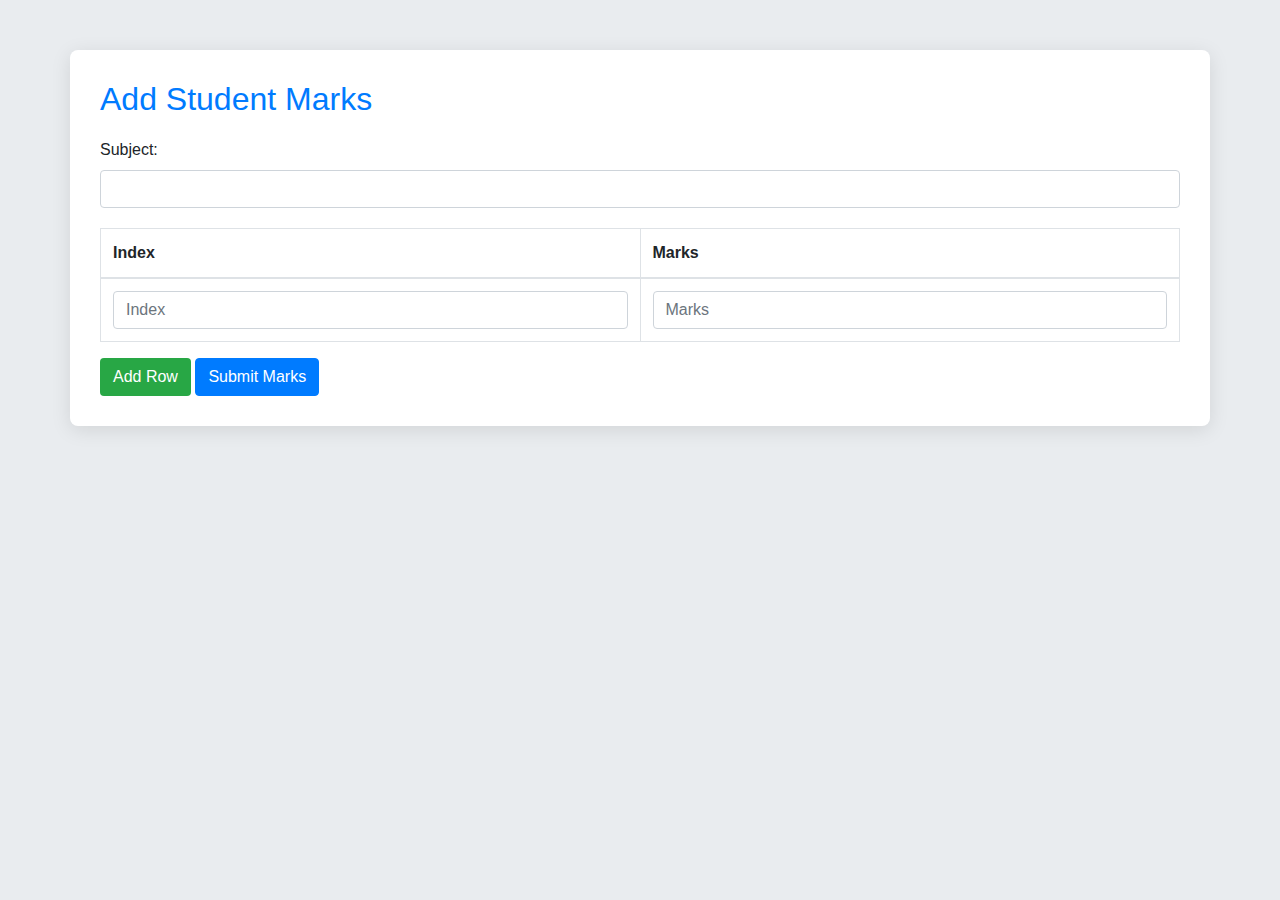
==== staff Dashboard/addMarks.html @ 0379c848 "done chnages" ====
<!DOCTYPE html>
<html lang="en">
<head>
    <meta charset="UTF-8">
    <meta name="viewport" content="width=device-width, initial-scale=1.0">
    <title>Add Student Marks</title>
    <link rel="stylesheet" href="https://stackpath.bootstrapcdn.com/bootstrap/4.5.2/css/bootstrap.min.css">
    <style>
        body {
            font-family: 'Arial', sans-serif;
            background-color: #e9ecef;
        }
        .container {
            margin-top: 50px;
            background-color: #fff;
            padding: 30px;
            border-radius: 8px;
            box-shadow: 0 4px 20px rgba(0, 0, 0, 0.1);
        }
        h2 {
            color: #007bff;
            margin-bottom: 20px;
        }
        .form-group {
            margin-bottom: 20px;
        }
        table {
            margin-top: 20px;
        }
        .btn-add {
            background-color: #28a745;
            color: white;
        }
        .btn-add:hover {
            background-color: #218838;
        }
        footer {
            margin-top: 20px;
            text-align: center;
            padding: 15px 0;
            background-color: #343a40;
            color: white;
        }
    </style>
</head>
<body>
    <div class="container">
        <h2>Add Student Marks</h2>
        <form id="marks-form">
            <div class="form-group">
                <label for="subject">Subject:</label>
                <input type="text" class="form-control" id="subject" required>
            </div>
            <table class="table table-bordered">
                <thead>
                    <tr>
                        <th>Index</th>
                        <th>Marks</th>
                    </tr>
                </thead>
                <tbody id="marks-table-body">
                    <tr>
                        <td><input type="text" class="form-control" placeholder="Index" required></td>
                        <td><input type="number" class="form-control" placeholder="Marks" required></td>
                    </tr>
                </tbody>
            </table>
            <button type="button" class="btn btn-add" id="add-row">Add Row</button>
            <button type="submit" class="btn btn-primary">Submit Marks</button>
        </form>
    </div>

   

    <script>
        document.getElementById('marks-form').addEventListener('submit', function(event) {
            event.preventDefault(); 
            
            alert('Marks submitted successfully!');
            this.reset(); // Reset the form
            document.getElementById('marks-table-body').innerHTML = '<tr><td><input type="text" class="form-control" placeholder="Index" required></td><td><input type="number" class="form-control" placeholder="Marks" required></td></tr>';
        });

        document.getElementById('add-row').addEventListener('click', function() {
            const newRow = `<tr>
                <td><input type="text" class="form-control" placeholder="Index" required></td>
                <td><input type="number" class="form-control" placeholder="Marks" required></td>
            </tr>`;
            document.getElementById('marks-table-body').insertAdjacentHTML('beforeend', newRow);
        });
    </script>

    <script src="https://code.jquery.com/jquery-3.5.1.slim.min.js"></script>
    <script src="https://cdn.jsdelivr.net/npm/@popperjs/core@2.9.3/dist/umd/popper.min.js"></script>
    <script src="https://stackpath.bootstrapcdn.com/bootstrap/4.5.2/js/bootstrap.min.js"></script>
</body>
</html>
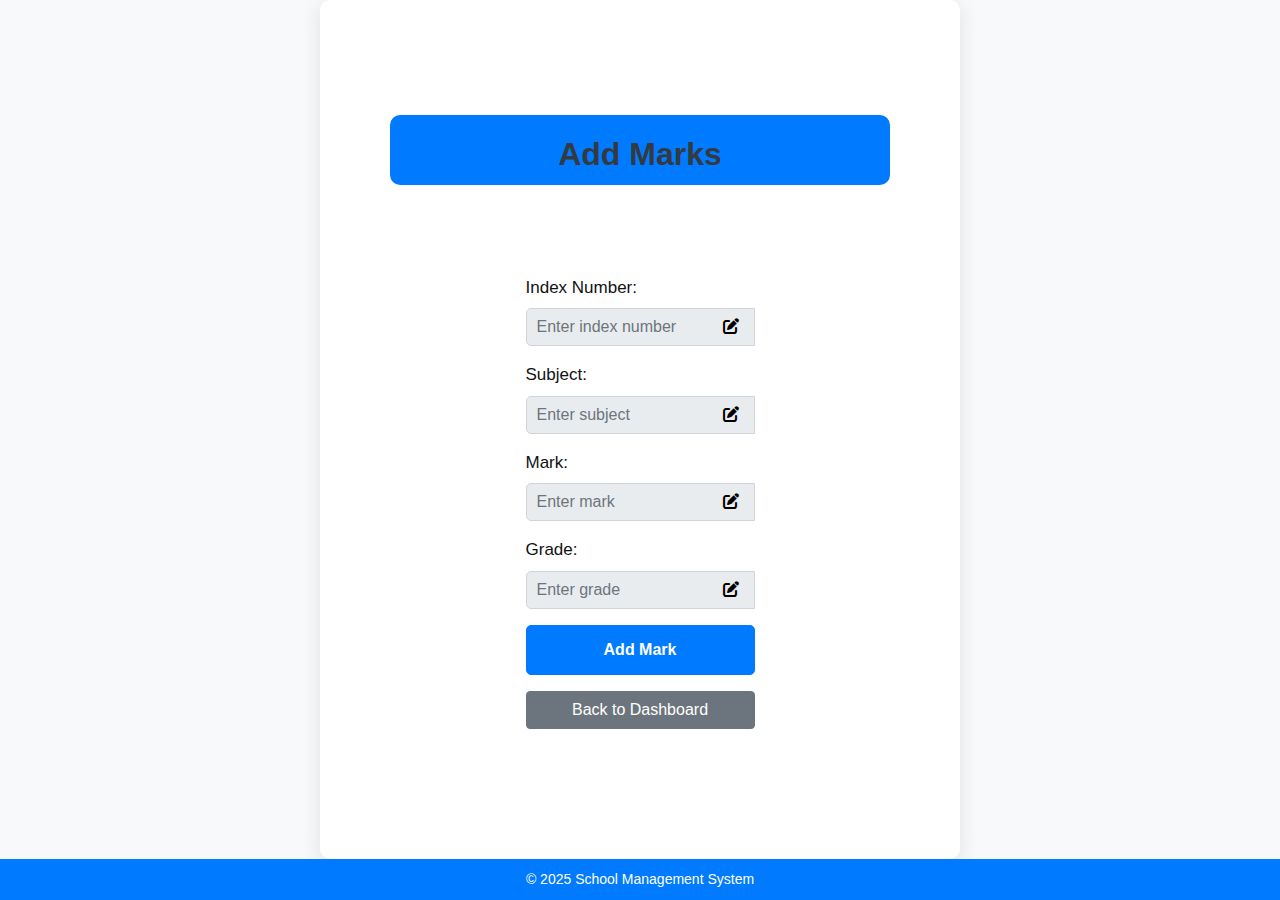
==== commit 66a2da7c: "created an html page to add students and marks" ====
--- a/staff Dashboard/addMarks.html
+++ b/staff Dashboard/addMarks.html
@@ -3,90 +3,118 @@
 <head>
     <meta charset="UTF-8">
     <meta name="viewport" content="width=device-width, initial-scale=1.0">
-    <title>Add Student Marks</title>
+    <title>Add New Student</title>
     <link rel="stylesheet" href="https://stackpath.bootstrapcdn.com/bootstrap/4.5.2/css/bootstrap.min.css">
+    <link href="https://cdnjs.cloudflare.com/ajax/libs/font-awesome/6.4.2/css/all.min.css" rel="stylesheet">
+    <link rel="stylesheet" href="addStudent.css">
     <style>
-        body {
-            font-family: 'Arial', sans-serif;
-            background-color: #e9ecef;
+        .input-group {
+            position: relative;
         }
-        .container {
-            margin-top: 50px;
-            background-color: #fff;
-            padding: 30px;
-            border-radius: 8px;
-            box-shadow: 0 4px 20px rgba(0, 0, 0, 0.1);
+        .edit-btn {
+            position: absolute;
+            right: 10px;
+            top: 50%;
+            transform: translateY(-50%);
+            background: none;
+            border: none;
+            cursor: pointer;
         }
-        h2 {
-            color: #007bff;
-            margin-bottom: 20px;
-        }
-        .form-group {
-            margin-bottom: 20px;
-        }
-        table {
-            margin-top: 20px;
-        }
-        .btn-add {
-            background-color: #28a745;
-            color: white;
-        }
-        .btn-add:hover {
-            background-color: #218838;
-        }
-        footer {
-            margin-top: 20px;
-            text-align: center;
-            padding: 15px 0;
-            background-color: #343a40;
-            color: white;
+        #update-btn {
+            display: none; /* Initially hidden */
         }
     </style>
 </head>
+
 <body>
     <div class="container">
-        <h2>Add Student Marks</h2>
-        <form id="marks-form">
+        <header>
+            <div class="logo">
+                <h2 class="text-center">Add Marks</h2>
+            </div>
+        </header>
+        
+        <form id="student-form">
+            <div class="form-group">
+                <label for="index">Index Number:</label>
+                <div class="input-group">
+                    <input type="text" class="form-control" id="index" required placeholder="Enter index number" disabled>
+                    <button type="button" class="edit-btn"><i class="fas fa-edit"></i></button>
+                </div>
+            </div>
             <div class="form-group">
                 <label for="subject">Subject:</label>
-                <input type="text" class="form-control" id="subject" required>
+                <div class="input-group">
+                    <input type="text" class="form-control" id="subject" required placeholder="Enter subject" disabled>
+                    <button type="button" class="edit-btn"><i class="fas fa-edit"></i></button>
+                </div>
             </div>
-            <table class="table table-bordered">
-                <thead>
-                    <tr>
-                        <th>Index</th>
-                        <th>Marks</th>
-                    </tr>
-                </thead>
-                <tbody id="marks-table-body">
-                    <tr>
-                        <td><input type="text" class="form-control" placeholder="Index" required></td>
-                        <td><input type="number" class="form-control" placeholder="Marks" required></td>
-                    </tr>
-                </tbody>
-            </table>
-            <button type="button" class="btn btn-add" id="add-row">Add Row</button>
-            <button type="submit" class="btn btn-primary">Submit Marks</button>
+            <div class="form-group">
+                <label for="mark">Mark:</label>
+                <div class="input-group">
+                    <input type="number" class="form-control" id="mark" required placeholder="Enter mark" disabled>
+                    <button type="button" class="edit-btn"><i class="fas fa-edit"></i></button>
+                </div>
+            </div>
+            <div class="form-group">
+                <label for="grade">Grade:</label>
+                <div class="input-group">
+                    <input type="text" class="form-control" id="grade" required placeholder="Enter grade" disabled>
+                    <button type="button" class="edit-btn"><i class="fas fa-edit"></i></button>
+                </div>
+            </div>
+            <button type="submit" class="btn btn-primary btn-block">Add Mark</button>
+            <button type="button" id="update-btn" class="btn btn-success btn-block mt-2">Update Details</button>
+            <a href="/staff Dashboard/staff.html" class="btn btn-secondary mt-3 d-block text-center">Back to Dashboard</a>
         </form>
+
+        <div id="message" class="mt-3"></div>
     </div>
 
-   
+    <footer>
+        <p class="footer-text">© 2025 School Management System</p>
+    </footer>
 
     <script>
-        document.getElementById('marks-form').addEventListener('submit', function(event) {
+        // Enable editing when clicking the edit button
+        document.querySelectorAll('.edit-btn').forEach(button => {
+            button.addEventListener('click', function () {
+                let inputField = this.previousElementSibling;
+                inputField.disabled = !inputField.disabled;
+                if (!inputField.disabled) {
+                    inputField.focus();
+                    document.getElementById('update-btn').style.display = "block"; // Show update button
+                }
+            });
+        });
+
+        // Handle form submission for adding a new student
+        document.getElementById('student-form').addEventListener('submit', function(event) {
             event.preventDefault(); 
             
-            alert('Marks submitted successfully!');
-            this.reset(); // Reset the form
-            document.getElementById('marks-table-body').innerHTML = '<tr><td><input type="text" class="form-control" placeholder="Index" required></td><td><input type="number" class="form-control" placeholder="Marks" required></td></tr>';
+            const index = document.getElementById('index').value;
+            const subject = document.getElementById('subject').value;
+            const mark = document.getElementById('mark').value;
+            const grade = document.getElementById('grade').value;
+
+            const messageDiv = document.getElementById('message');
+            messageDiv.innerHTML = `<div class="alert alert-success">Student with Index ${index} added successfully!</div>`;
+
+            document.getElementById('student-form').reset();
+            document.getElementById('update-btn').style.display = "none"; // Hide update button
         });
 
-        document.getElementById('add-row').addEventListener('click', function() {
-            const newRow = `<tr>
-                <td><input type="text" class="form-control" placeholder="Index" required></td>
-                <td><input type="number" class="form-control" placeholder="Marks" required></td>
-            </tr>`;
-            document.getElementById('marks-table-body').insertAdjacentHTML('beforeend', newRow);
+        // Handle updating student details
+        document.getElementById('update-btn').addEventListener('click', function() {
+            const index = document.getElementById('index').value;
+            const subject = document.getElementById('subject').value;
+            const mark = document.getElementById('mark').value;
+            const grade = document.getElementById('grade').value;
+
+            const messageDiv = document.getElementById('message');
+            messageDiv.innerHTML = `<div class="alert alert-info">Details for Student Index ${index} updated successfully!</div>`;
+
+            document.getElementById('update-btn').style.display = "none"; // Hide update button after updating
         });
     </script>
 
--- a/staff Dashboard/addStudent.css
+++ b/staff Dashboard/addStudent.css
@@ -0,0 +1,124 @@
+/* Ensure full height and flexbox for layout */
+html, body {
+    height: 100%;
+    margin: 0;
+    display: flex;
+    flex-direction: column;
+    font-family: 'Roboto', sans-serif;
+    background-color: #f8f9fa; /* Light background */
+}
+header {
+    background-color: #007BFF; /* Blue background */
+    padding: 20px 0;
+    color: white; /* Keep text white */
+    text-align: center;
+    border-radius: 10px;
+    margin: 0;
+    width: 500px;
+    height: 70px;
+    margin-bottom: 90px;
+    
+}
+
+/* Centered form container with shadow */
+.container {
+    flex: 1; /* Push footer to bottom */
+    display: flex;
+    flex-direction: column;
+    justify-content: center;
+    align-items: center;
+    background: #ffffff;
+    border-radius: 10px;
+    box-shadow: 0 4px 20px rgba(0, 0, 0, 0.1);
+    padding: 40px;
+    width: 50%; /* Adjust width */
+    min-width: 350px;
+    margin: auto; /* Ensure it's always centered */
+}
+
+/* Heading */
+h2 {
+    margin-bottom: 30px;
+    color: #343a40;
+    font-weight: 700;
+    text-align: center;
+}
+
+/* Labels */
+.form-group label {
+    font-weight: 500;
+    color: #111212;
+    font-weight: 300;
+    font-size: 17px;
+}
+
+/* Input fields */
+.form-control {
+    border-radius: 5px;
+    border: 1px solid #ced4da;
+    padding: 10px;
+    transition: border-color 0.3s ease-in-out;
+}
+
+/* Highlight input on focus */
+.form-control:focus {
+    border-color: #007bff;
+    box-shadow: 0 0 5px rgba(0, 123, 255, 0.2);
+}
+
+/* Submit button */
+.btn-primary {
+    background-color: #007bff;
+    border-color: #007bff;
+    padding: 12px 15px;
+    font-size: 16px;
+    font-weight: 600;
+    border-radius: 5px;
+    transition: background-color 0.3s ease;
+}
+
+.btn-primary:hover {
+    background-color: #0056b3;
+    border-color: #0056b3;
+}
+
+/* Success message */
+.alert {
+    margin-top: 20px;
+}
+
+/* Footer styles */
+footer {
+    background: #007bff;
+    color: white;
+    padding: 10px 0;
+    text-align: center;
+    width: 100%;
+    margin-top: auto; /* Keeps footer at bottom */
+}
+
+.footer-text {
+    margin: 0;
+    font-size: 14px;
+}
+
+/* Responsive Design */
+@media (max-width: 768px) {
+    .container {
+        width: 80%;
+        padding: 25px;
+    }
+    h2 {
+        font-size: 22px;
+    }
+}
+
+@media (max-width: 480px) {
+    .container {
+        width: 90%;
+        padding: 20px;
+    }
+    h2 {
+        font-size: 20px;
+    }
+}
